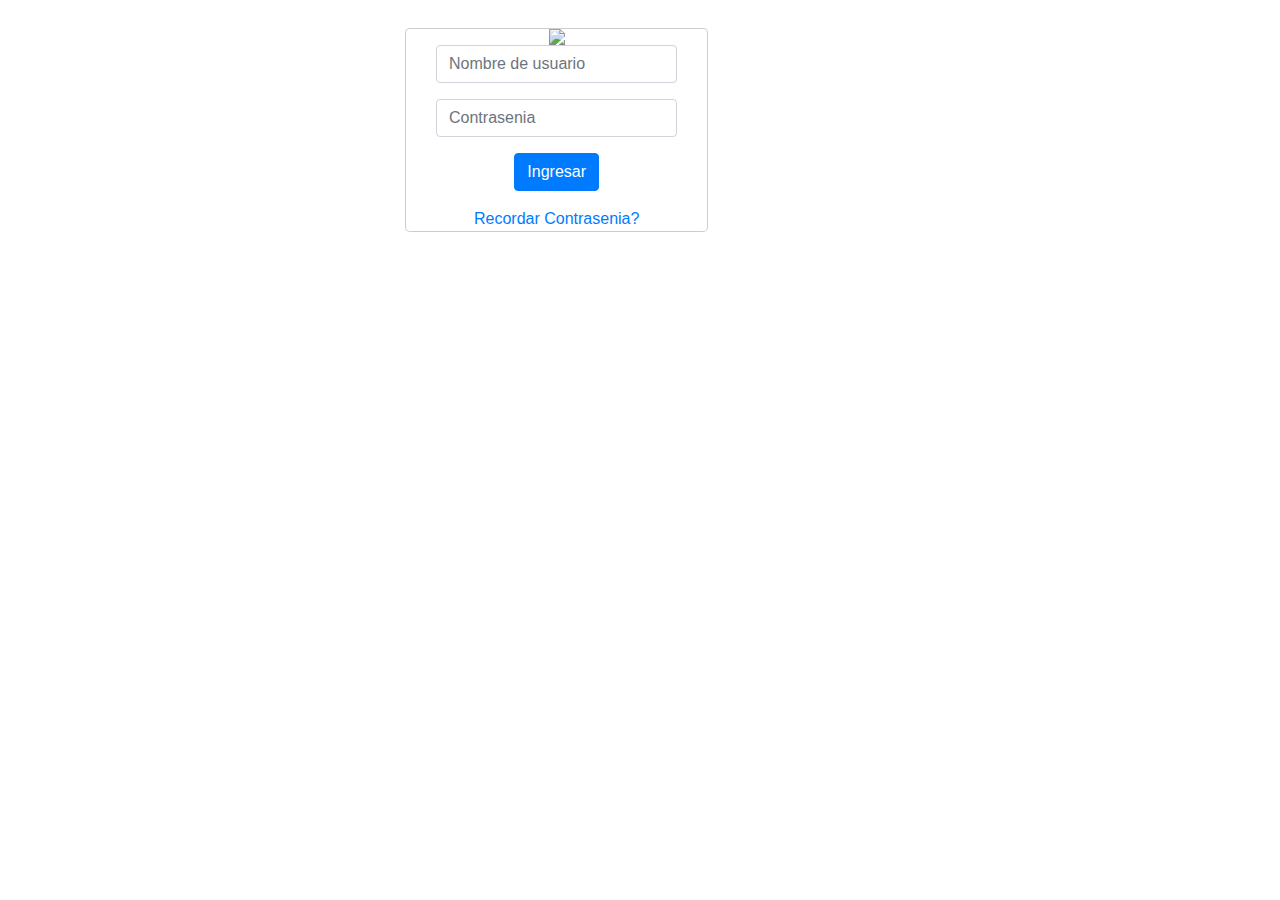
==== springBoot_aplicacion/src/main/resources/templates/index.html @ c3b630ae "tercer commit. Close #3" ====
<html>
<head>
    <title>Mi primer Login    </title>
    <!--JQUERY-->
    <script src="https://ajax.googleapis.com/ajax/libs/jquery/3.3.1/jquery.min.js"></script>
    <!--Framework BOOTSTRAP-->
    <link rel="stylesheet" href="https://maxcdn.bootstrapcdn.com/bootstrap/4.0.0/css/bootstrap.min.css">
    <script src="https://maxcdn.bootstrapcdn.com/bootstrap/4.0.0/js/bootstrap.min.js"></script>
    <!-- Los iconos tipo Solid de Fontawesome-->
    <link rel="stylesheet"
    href="https://use.fontawesome.com/releases/v5.0.8/css/solid.css">
    <script src="https://use.fontawesome.com/releases/v5.0.7/js/all.js"></script>


    <!--nuestro css-->
    <link rel="stylesheet" type="text/css" href="static/css/index.css">
    
</head>
<body>
    <div class="modal-dialog text-center">
        <div class="col-sm-8 main-section" >
            <div class="modal-content">
                <div class="col-12 user-img">
                    <img src="static/img/avatar.png">
                <form class="col-12">
                    <div class="form-group" id="user-group">
                        <input type="text" class="form-control" placeholder="Nombre de usuario"/>
                    </div>
                    <div class="form-group" id="contrasenia-group">
                        <input type="password" class="form-control" placeholder="Contrasenia"/>
                    </div>
                    <button type="submit" class="btn btn-primary"><i class="fas fa-sign-in-alt"> </i> Ingresar</button>
                </form>
                <div class="col-12 forgot">
                    <a href="#">Recordar Contrasenia?</a>
                </div>
            </div>
        </div>
    </div>
</body>
</html>
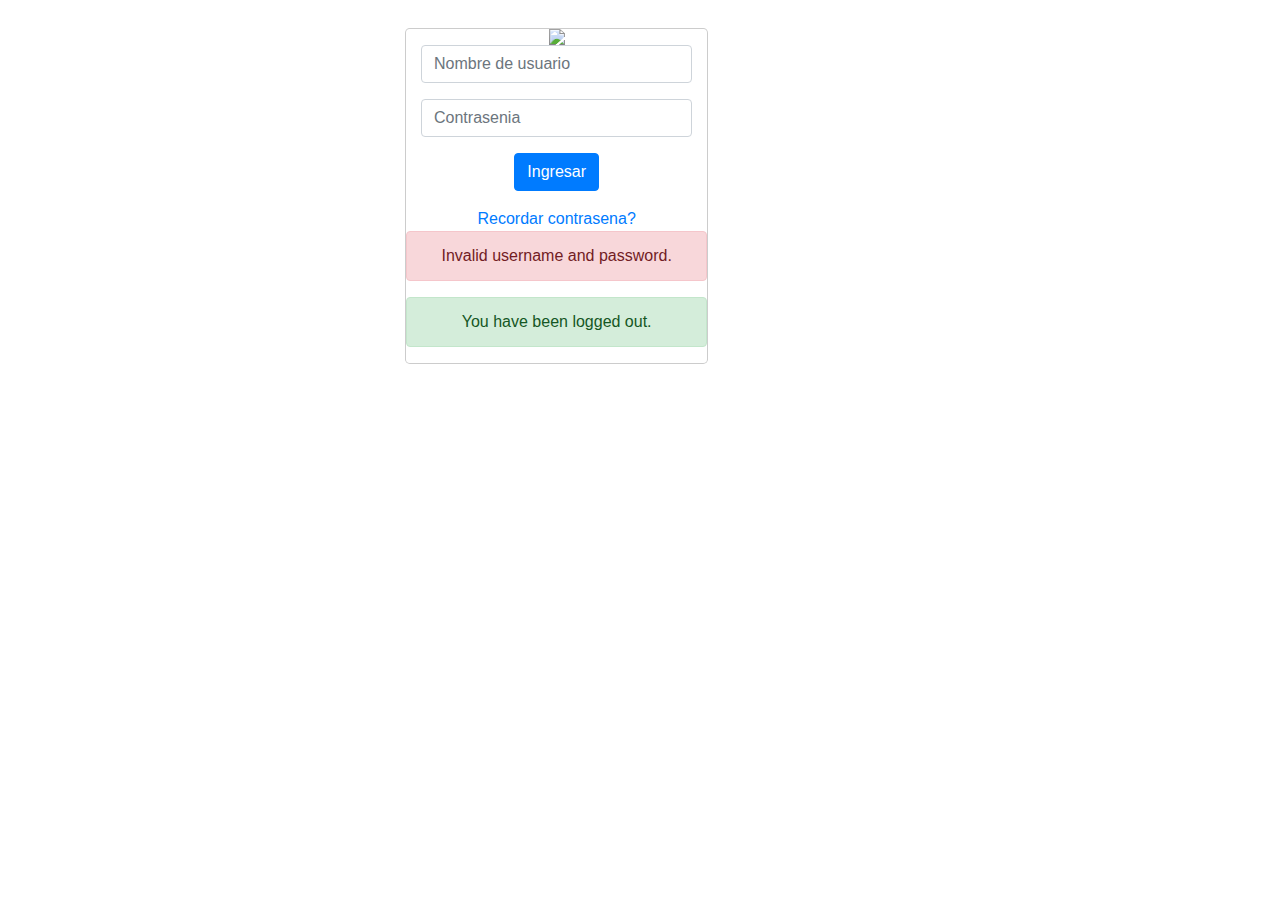
==== commit 4676c10b: "commit Cap 9. Close #9" ====
--- a/springBoot_aplicacion/src/main/resources/templates/index.html
+++ b/springBoot_aplicacion/src/main/resources/templates/index.html
@@ -13,27 +13,34 @@
 
 
     <!--nuestro css-->
-    <link rel="stylesheet" type="text/css" href="static/css/index.css">
+    <link rel="stylesheet" type="text/css" href="css/index.css">
     
 </head>
 <body>
     <div class="modal-dialog text-center">
-        <div class="col-sm-8 main-section" >
+        <div class="col-sm-8 main-section">
             <div class="modal-content">
                 <div class="col-12 user-img">
-                    <img src="static/img/avatar.png">
-                <form class="col-12">
+                    <img src="static/img/user.png" th:src="@{/img/avatar.png}"/>
+                </div>
+                <form class="col-12" th:action="@{/login}" method="post">
                     <div class="form-group" id="user-group">
-                        <input type="text" class="form-control" placeholder="Nombre de usuario"/>
+                        <input type="text" class="form-control" placeholder="Nombre de usuario" name="username"/>
                     </div>
                     <div class="form-group" id="contrasenia-group">
-                        <input type="password" class="form-control" placeholder="Contrasenia"/>
+                        <input type="password" class="form-control" placeholder="Contrasenia" name="password"/>
                     </div>
-                    <button type="submit" class="btn btn-primary"><i class="fas fa-sign-in-alt"> </i> Ingresar</button>
+                    <button type="submit" class="btn btn-primary"><i class="fas fa-sign-in-alt"></i>  Ingresar </button>
                 </form>
                 <div class="col-12 forgot">
-                    <a href="#">Recordar Contrasenia?</a>
+                    <a href="#">Recordar contrasena?</a>
                 </div>
+                <div th:if="${param.error}" class="alert alert-danger" role="alert">
+		            Invalid username and password.
+		        </div>
+		        <div th:if="${param.logout}" class="alert alert-success" role="alert">
+		            You have been logged out.
+		        </div>
             </div>
         </div>
     </div>
